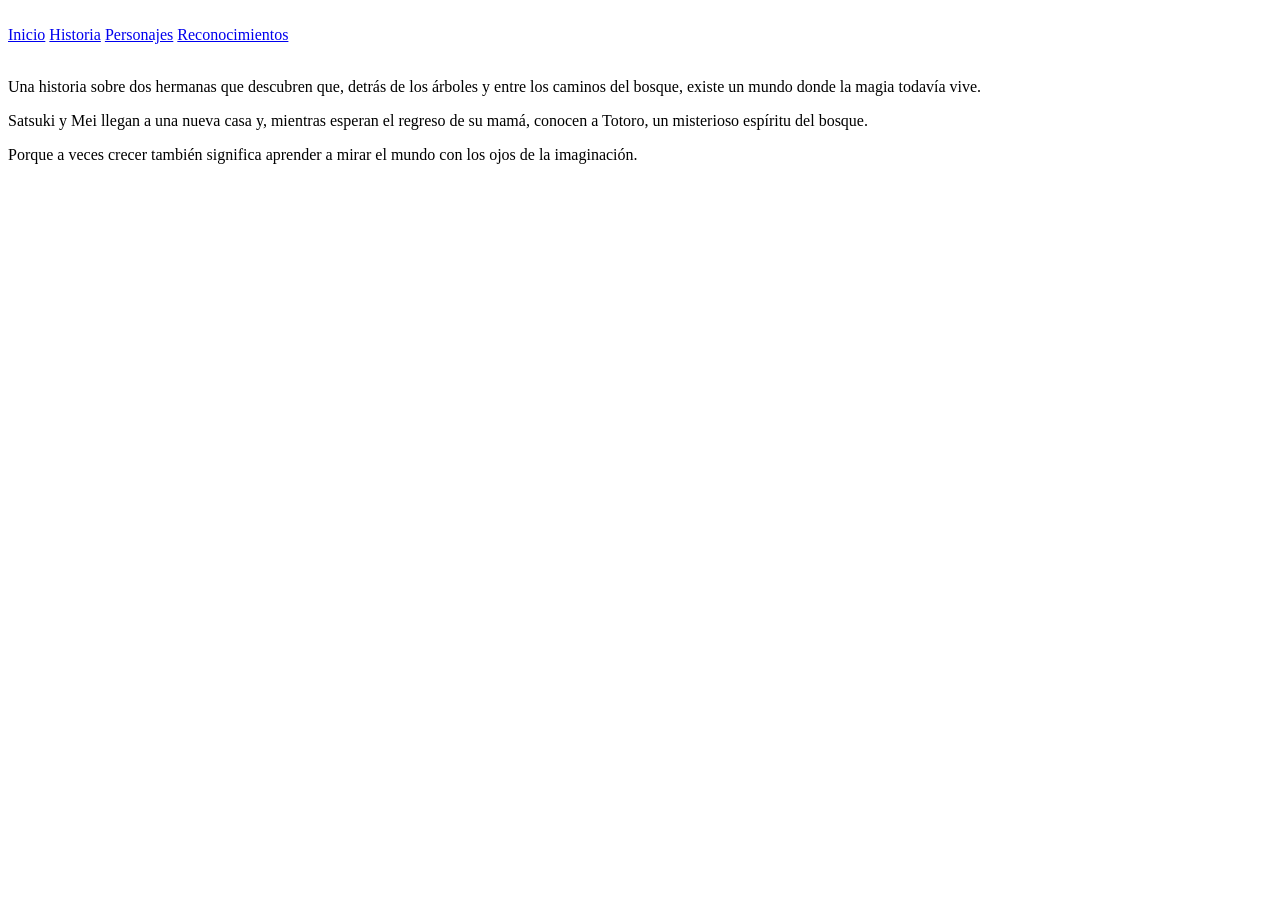
==== index.html @ 04ef4577 "tp1" ====
<!DOCTYPE html>
<html lang="en">
<head>
    <meta charset="UTF-8">
    <meta name="viewport" content="width=device-width, initial-scale=1.0">
    <title>Document</title>
    <link rel="preconnect" href="https://fonts.googleapis.com">
<link rel="preconnect" href="https://fonts.gstatic.com" crossorigin>
<link href="https://fonts.googleapis.com/css2?family=Nunito:ital,wght@0,200..1000;1,200..1000&family=Plus+Jakarta+Sans:ital,wght@0,200..800;1,200..800&display=swap" rel="stylesheet">
<link rel="stylesheet" href="../css/general.css">

</head>
<body>
    <header>
        <img src="../img/titulo.png" alt="" width="40%">
        <nav>
             <a href="./Inicio.html">Inicio</a>
            <a class="nhistoria" href="./Historia.html">Historia</a>
            <a href="./Personajes.html">Personajes</a>
            <a href="./Reconocimientos.html">Reconocimientos</a>
        </nav>
    </header>
    <main>
        <img src="../img/portada.jpg" alt=""width="100%">
    <p>
        Una historia sobre dos hermanas que descubren que, detrás de los árboles y entre los caminos del bosque, existe un mundo donde la magia todavía vive.
    </p>
    <p>
        Satsuki y Mei llegan a una nueva casa y, mientras esperan el regreso de su mamá, conocen a Totoro, un misterioso espíritu del bosque.
    </p>
    <p>
        Porque a veces crecer también significa aprender a mirar el mundo con los ojos de la imaginación.
    </p>
    </main>
<footer>
    <img src="../img/studio Ghibli .png" width="15%" alt="">
</footer>
</body>
</html>
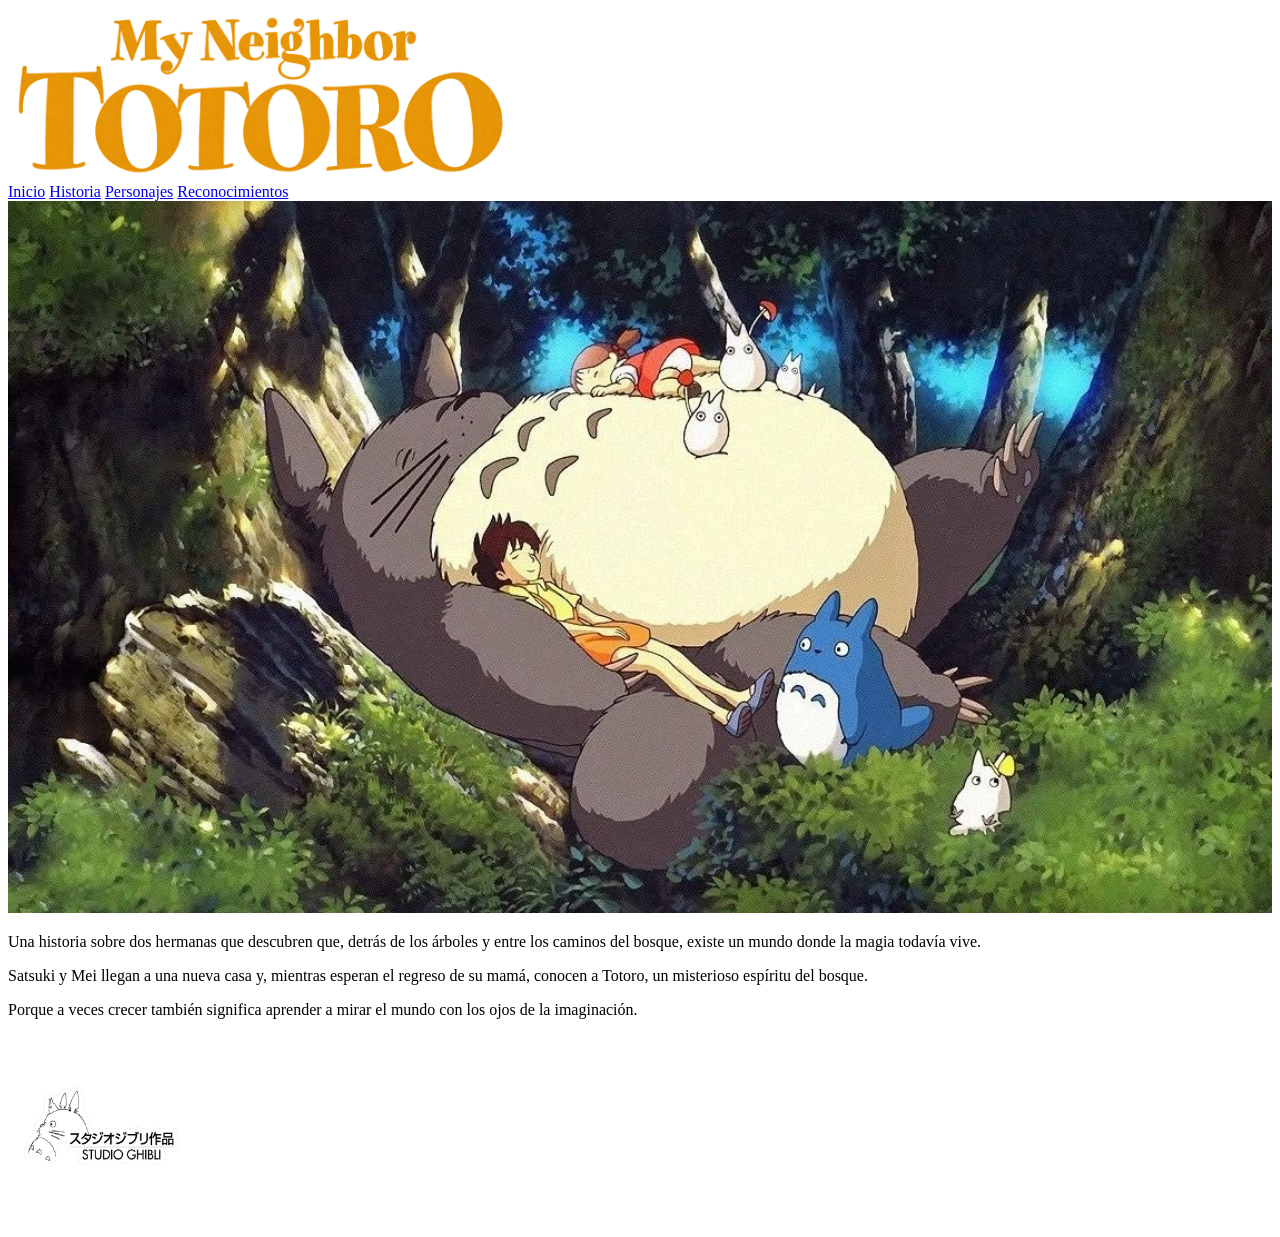
==== commit b681947e: "actualiza" ====
--- a/index.html
+++ b/index.html
@@ -14,10 +14,10 @@
     <header>
         <img src="../img/titulo.png" alt="" width="40%">
         <nav>
-             <a href="./Inicio.html">Inicio</a>
-            <a class="nhistoria" href="./Historia.html">Historia</a>
-            <a href="./Personajes.html">Personajes</a>
-            <a href="./Reconocimientos.html">Reconocimientos</a>
+             <a href="./page/Inicio.html">Inicio</a>
+            <a class="./page/historia" href="./Historia.html">Historia</a>
+            <a href="./page/Personajes.html">Personajes</a>
+            <a href="./page/Reconocimientos.html">Reconocimientos</a>
         </nav>
     </header>
     <main>
